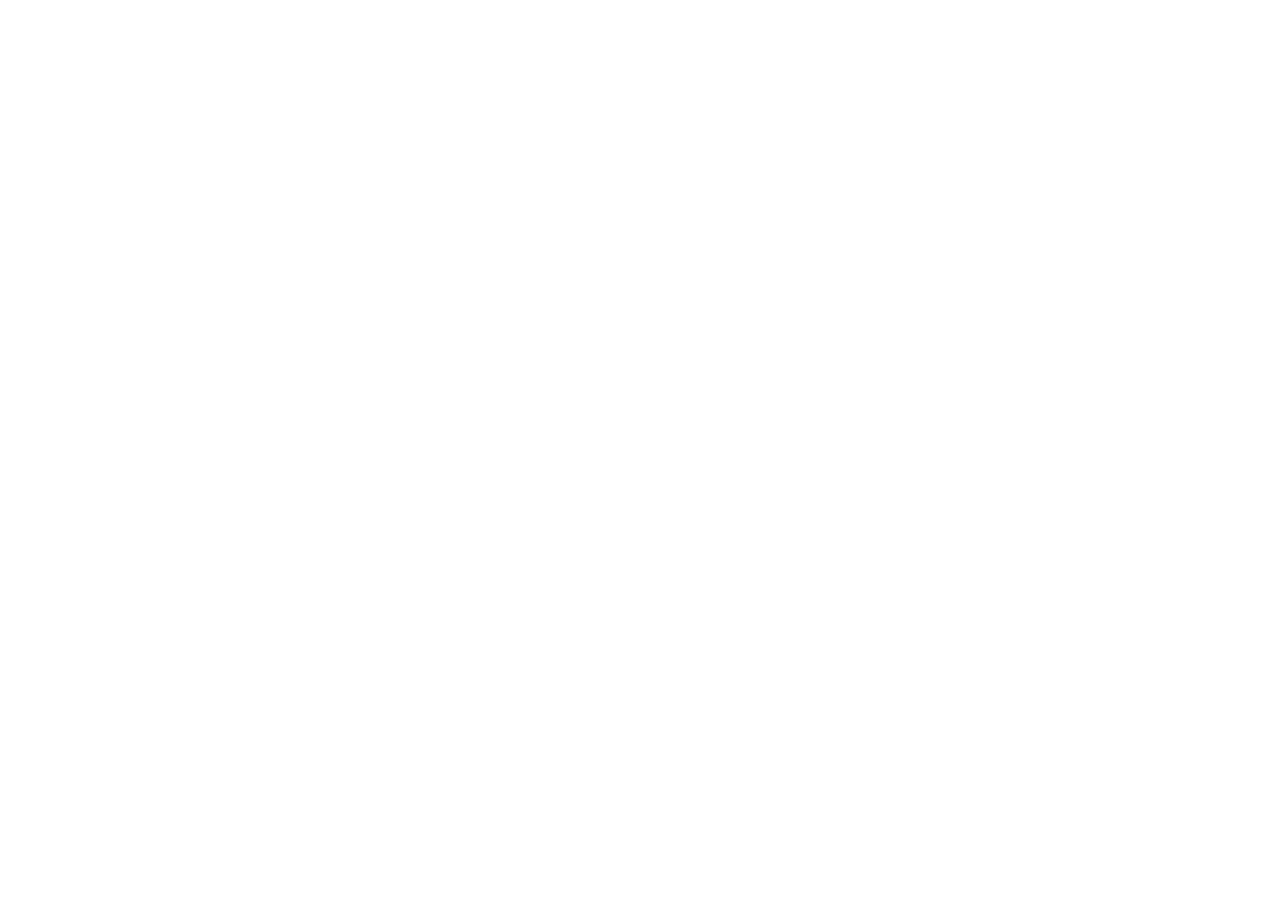
==== product.html @ 76ed592c "Add files via upload" ====
<!DOCTYPE html>
<html lang="en">
<head>
    <style>
       
        .row{
            display: flex;
            gap:20px
        }
        .conatiner{
            width: 90%;
            border: 1px solid black;
            margin: auto;

        }
        .box{
            width: 33%;
            margin-top:20px;
        }
    </style>
    <meta charset="UTF-8">
    <meta http-equiv="X-UA-Compatible" content="IE=edge">
    <meta name="viewport" content="width=device-width, initial-scale=1.0">
    <title>Document</title>
</head>
<body>
    <div class="container">
       
    </div>
</body>
</html>
<script>
    var data = JSON.parse(localStorage.getItem('product'));

    var item = [{
        image: "https://static1.lenskart.com/media/catalog/product/cache/1/small_image/376x180/9df78eab33525d08d6e5fb8d27136e95//l/e/lenskart-air-la-e12965-c2-eyeglasses-dup_untitled-2_1.jpg",
         price:999,
        description:"Orange Transparent Full Rim Round Eyeglasses",
        qty:1
    },
    {
            image:"https://static2.lenskart.com/media/catalog/product/cache/1/small_image/376x180/9df78eab33525d08d6e5fb8d27136e95//v/i/vincent-chase-vc-e13784-c1-eyeglasses_g_3016.jpg",
            price:1199,
            description:"Orange Transparent Full Rim Round Eyeglasses",
            qty: 1
        },
        {
            image:"https://static.lenskart.com/media/catalog/product/cache/1/small_image/376x180/9df78eab33525d08d6e5fb8d27136e95//j/o/john-jacobs-jj-e13358-c1-eyeglasses_g_5150_1.jpg",
            price:1500,
            description:"Orange Transparent Full Rim Round Eyeglasses",
            qty: 1
        }]
   
    if(data){
    for(var j=0;j<10;j++){
    
    for(var i=0;i<=data.length-3;i+=3){
        console.log("hi", i)
  
    var row = document.createElement('div')
    row.setAttribute('class', 'row')
    var div1 = document.createElement('div')
    div1.setAttribute('class', 'box')
    div1.value=i;
    div1.addEventListener("click",function(){
        console.log(data[this.value].description);
        var newcart={
            image:data[this.value].image,
            price: data[this.value].price,
            description: data[this.value].description,
            qty:1
        }
         var cardata=JSON.parse(localStorage.getItem("cartdata"));
         if(cardata){
             cardata.push(newcart);
             localStorage.setItem("cartdata",JSON.stringify(cardata));
         }
         else{
            var arr=[];
            arr.push(newcart);
            localStorage.setItem("cartdata",JSON.stringify(arr));
         }
        window.open("C:/Users/hp/Desktop/projectlenscart/cart2.html");
    })
    div1.innerHTML=`<img src="${data[i].image}">`
 
    var div2 = document.createElement('div')
    div2.setAttribute('class', 'box')
    div2.value = i+1;
    div2.addEventListener("click", function () {
            console.log(data[this.value].description);
            var newcart = {
                image: data[this.value].image,
                price: data[this.value].price,
                description: data[this.value].description,
                qty: 1
            }
            var cardata = JSON.parse(localStorage.getItem("cartdata"));
            if (cardata) {
                cardata.push(newcart);
                localStorage.setItem("cartdata", JSON.stringify(cardata));
            }
            else {
                var arr = [];
                arr.push(newcart);
                localStorage.setItem("cartdata", JSON.stringify(arr));
            }
            window.open("C:/Users/hp/Desktop/projectlenscart/cart2.html");
        })
    div2.innerHTML = `<img src="${data[i+1].image}">`
    var div3 = document.createElement('div')
    div3.setAttribute('class', 'box')
    div3.value = i + 2;
        div3.addEventListener("click", function () {
            console.log(data[this.value].description);
            var newcart = {
                image: data[this.value].image,
                price: data[this.value].price,
                description: data[this.value].description,
                qty: 1
            }
            var cardata = JSON.parse(localStorage.getItem("cartdata"));
            if (cardata) {
                cardata.push(newcart);
                localStorage.setItem("cartdata", JSON.stringify(cardata));
            }
            else {
                var arr = [];
                arr.push(newcart);
                localStorage.setItem("cartdata", JSON.stringify(arr));
            }
            window.open("C:/Users/hp/Desktop/projectlenscart/cart2.html");
        })
    div3.innerHTML = `<img src="${data[i+2].image}">`
  
    
    var container = document.getElementsByClassName('container')[0];

    row.append(div1,div2,div3)
    container.appendChild(row)
 
    }
    }
}else{
        localStorage.setItem('product',JSON.stringify(item))
    }
    
</script>
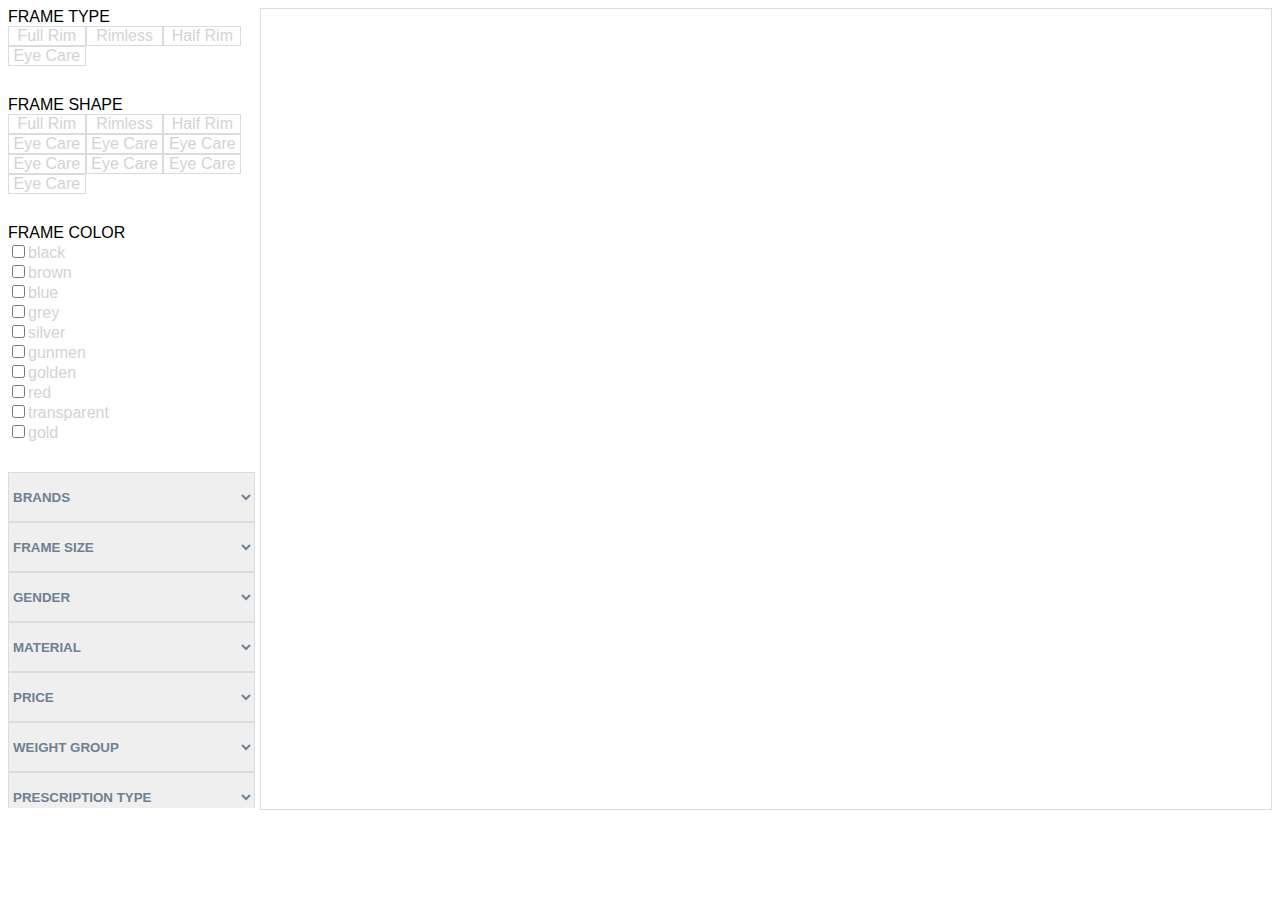
==== commit 8ca1c0d7: "Add files via upload" ====
--- a/product.html
+++ b/product.html
@@ -7,16 +7,84 @@
             display: flex;
             gap:20px
         }
-        .conatiner{
-            width: 90%;
-            border: 1px solid black;
-            margin: auto;
-
+        .container{
+            background-color:white;
+            overflow-y: scroll;
+            height: 800px;
+            float: right;
+            width: 80%;
+           border:1px solid gainsboro;
+
+        }
+        .container::-webkit-scrollbar{
+            -webkit-appearance: none;
+            appearance: none;
+        }
+        .box:hover{
+            transform:scale3d(1.3,1.3,1.3);
+            border: 1px solid gainsboro;
         }
         .box{
+            padding: 20px;
             width: 33%;
             margin-top:20px;
-        }
+
+        }
+        img{
+            width: 90%;
+
+        }
+        .flex{
+             display: flex;
+            flex-flow:row wrap; 
+            
+        }
+        .frame{
+            overflow-y: scroll;
+            width: 20%;
+            height:800px;
+           
+        }
+        .frame::-webkit-scrollbar{
+            -webkit-appearance: none;
+            appearance: none;
+        }
+     
+       .framebox{
+           text-align: center;
+           width: 30%;
+           border: 1px solid gainsboro;
+           color: lightgray;
+       }
+       .column-flex{
+           display: flex;
+           flex-flow: column ;
+           color: lightgray;
+       }
+       .sc:hover{
+           color: black;
+
+       }
+
+    .drop-down{
+        height: 50px;
+        width: 98%;
+        margin: auto;
+        border-left: none;
+        border: 1px solid gainsboro;
+        color:slategray;
+        font-weight: bolder;
+    }
+    .whole-content{
+        display: flex;
+        font-family: -apple-system, BlinkMacSystemFont, 'Segoe UI', Roboto, Oxygen, Ubuntu, Cantarell, 'Open Sans', 'Helvetica Neue', sans-serif;
+    } 
+    .bottom30{
+        margin-bottom: 30px;
+    }
+
+
+        
     </style>
     <meta charset="UTF-8">
     <meta http-equiv="X-UA-Compatible" content="IE=edge">
@@ -24,27 +92,164 @@
     <title>Document</title>
 </head>
 <body>
+<div class="whole-content">
+    <div class="frame">
+        <div class="bottom30">FRAME TYPE
+        <div class="flex">
+        
+        <div class="framebox"><img src="https://static.lenskart.com/images/cust_mailer/Eyeglass/FullRim.png" alt="">Full Rim</div>
+        <div class="framebox"><img src="https://static.lenskart.com/images/cust_mailer/Eyeglass/Rimless.png" alt="">Rimless</div>
+        <div class="framebox"><img src="https://static.lenskart.com/images/cust_mailer/Eyeglass/HalfRim.png" alt="">Half Rim</div>
+        <div class="framebox"><img src="https://static.lenskart.com/images/cust_mailer/Eyeglass/HalfRim.png" alt="">Eye Care</div>
+    </div>
+    </div>
+    <!-- Frame shape -->
+    <div class="bottom30">FRAME SHAPE
+        <div class="flex">
+    
+            <div class="framebox"><img src="https://static.lenskart.com/images/cust_mailer/Eyeglass/FullRim.png" alt="">Full
+                Rim</div>
+            <div class="framebox"><img src="https://static.lenskart.com/images/cust_mailer/Eyeglass/Rimless.png"
+                    alt="">Rimless</div>
+            <div class="framebox"><img src="https://static.lenskart.com/images/cust_mailer/Eyeglass/HalfRim.png" alt="">Half
+                Rim</div>
+            <div class="framebox"><img src="https://static.lenskart.com/images/cust_mailer/Eyeglass/HalfRim.png" alt="">Eye
+                Care</div>
+            <div class="framebox"><img src="https://static.lenskart.com/images/cust_mailer/Eyeglass/HalfRim.png" alt="">Eye
+                Care</div>
+            <div class="framebox"><img src="https://static.lenskart.com/images/cust_mailer/Eyeglass/HalfRim.png" alt="">Eye
+                Care</div>
+            <div class="framebox"><img src="https://static.lenskart.com/images/cust_mailer/Eyeglass/HalfRim.png" alt="">Eye
+                Care</div>
+            <div class="framebox"><img src="https://static.lenskart.com/images/cust_mailer/Eyeglass/HalfRim.png" alt="">Eye
+                Care</div>
+            <div class="framebox"><img src="https://static.lenskart.com/images/cust_mailer/Eyeglass/HalfRim.png" alt="">Eye
+                Care</div>
+            <div class="framebox"><img src="https://static.lenskart.com/images/cust_mailer/Eyeglass/HalfRim.png" alt="">Eye
+                Care</div>
+        </div>
+    </div>
+    <!-- Frame color -->
+    <div class="bottom30">FRAME COLOR
+        <div class="column-flex "style="overflow-y:scroll; height:200px">
+            <div  class="sc"><input type="checkbox">black</div>
+            <div  class="sc"><input type="checkbox">brown</div>
+            <div  class="sc"><input type="checkbox">blue</div>
+           <div  class="sc"><input type="checkbox">grey</div>
+           <div  class="sc"><input type="checkbox">silver</div>
+            <div  class="sc"><input type="checkbox">gunmen</div>
+            <div  class="sc"><input type="checkbox">golden</div>
+            <div  class="sc"><input type="checkbox">red</div>
+          <div  class="sc"><input type="checkbox">transparent</div>
+            <div  class="sc"><input type="checkbox">gold</div>
+           <div  class="sc"><input type="checkbox">tortoise</div>
+            <div  class="sc"><input type="checkbox">pink</div>
+           <div  class="sc"><input type="checkbox">pink gold</div>
+            <div  class="sc"><input type="checkbox">purple</div>
+            <div  class="sc"><input type="checkbox">green</div>
+            <div  class="sc"><input type="checkbox">orange</div>
+            <div  class="sc"><input type="checkbox">white</div>
+            <div  class="sc"><input type="checkbox">clear</div>
+            <div  class="sc"><input type="checkbox">copper</div>
+            <div  class="sc"><input type="checkbox">yellow</div>
+
+        </div>
+    </div>
+    <!-- drop-down -->
+    <select  class="drop-down " name="cars">
+        <option  >BRANDS</option>
+        <option >JOHN JACOBS</option>
+        <option >LENSCART AIR</option>
+        <option >VINCENT CHASE</option>
+        <option>VINCENT CHAS COMPUTER GLASSES</option>
+    </select>
+    <select class="drop-down " name="cars">
+        <option>FRAME SIZE</option>
+        <option>JOHN JACOBS</option>
+        <option>LENSCART AIR</option>
+        <option>VINCENT CHASE</option>
+        <option>VINCENT CHAS COMPUTER GLASSES</option>
+    </select>
+    <select class="drop-down " name="cars">
+        <option>GENDER</option>
+        <option>JOHN JACOBS</option>
+        <option>LENSCART AIR</option>
+        <option>VINCENT CHASE</option>
+        <option>VINCENT CHAS COMPUTER GLASSES</option>
+    </select>
+    <select class="drop-down " name="cars">
+        <option>MATERIAL</option>
+        <option>JOHN JACOBS</option>
+        <option>LENSCART AIR</option>
+        <option>VINCENT CHASE</option>
+        <option>VINCENT CHAS COMPUTER GLASSES</option>
+    </select>
+    <select class="drop-down " name="cars">
+        <option>PRICE</option>
+        <option>JOHN JACOBS</option>
+        <option>LENSCART AIR</option>
+        <option>VINCENT CHASE</option>
+        <option>VINCENT CHAS COMPUTER GLASSES</option>
+    </select>
+    <select class="drop-down " name="cars">
+        <option>WEIGHT GROUP</option>
+        <option>JOHN JACOBS</option>
+        <option>LENSCART AIR</option>
+        <option>VINCENT CHASE</option>
+        <option>VINCENT CHAS COMPUTER GLASSES</option>
+    </select>
+    <select class="drop-down " name="cars">
+        <option>PRESCRIPTION TYPE</option>
+        <option>JOHN JACOBS</option>
+        <option>LENSCART AIR</option>
+        <option>VINCENT CHASE</option>
+        <option>VINCENT CHAS COMPUTER GLASSES</option>
+    </select>
+    <select class="drop-down " name="cars">
+        <option>COLLECTION</option>
+        <option>JOHN JACOBS</option>
+        <option>LENSCART AIR</option>
+        <option>VINCENT CHASE</option>
+        <option>VINCENT CHAS COMPUTER GLASSES</option>
+    </select>
+    <select class="drop-down " name="cars">
+        <option>GLASS COLOR</option>
+        <option>JOHN JACOBS</option>
+        <option>LENSCART AIR</option>
+        <option>VINCENT CHASE</option>
+        <option>VINCENT CHAS COMPUTER GLASSES</option>
+    </select>
+    <select class="drop-down " name="cars">
+        <option>FRAME WIDTH</option>
+        <option>JOHN JACOBS</option>
+        <option>LENSCART AIR</option>
+        <option>VINCENT CHASE</option>
+        <option>VINCENT CHAS COMPUTER GLASSES</option>
+    </select>
+    </div>
     <div class="container">
        
     </div>
+</div>
 </body>
 </html>
 <script>
     var data = JSON.parse(localStorage.getItem('product'));
 
     var item = [{
+        productid:0,
         image: "https://static1.lenskart.com/media/catalog/product/cache/1/small_image/376x180/9df78eab33525d08d6e5fb8d27136e95//l/e/lenskart-air-la-e12965-c2-eyeglasses-dup_untitled-2_1.jpg",
          price:999,
         description:"Orange Transparent Full Rim Round Eyeglasses",
         qty:1
     },
-    {
+    {       productid: 1,
             image:"https://static2.lenskart.com/media/catalog/product/cache/1/small_image/376x180/9df78eab33525d08d6e5fb8d27136e95//v/i/vincent-chase-vc-e13784-c1-eyeglasses_g_3016.jpg",
             price:1199,
             description:"Orange Transparent Full Rim Round Eyeglasses",
             qty: 1
         },
-        {
+        {   productid: 2,
             image:"https://static.lenskart.com/media/catalog/product/cache/1/small_image/376x180/9df78eab33525d08d6e5fb8d27136e95//j/o/john-jacobs-jj-e13358-c1-eyeglasses_g_5150_1.jpg",
             price:1500,
             description:"Orange Transparent Full Rim Round Eyeglasses",
@@ -65,6 +270,7 @@
     div1.addEventListener("click",function(){
         console.log(data[this.value].description);
         var newcart={
+            productid:data[this.value].productid,
             image:data[this.value].image,
             price: data[this.value].price,
             description: data[this.value].description,
@@ -80,7 +286,7 @@
             arr.push(newcart);
             localStorage.setItem("cartdata",JSON.stringify(arr));
          }
-        window.open("C:/Users/hp/Desktop/projectlenscart/cart2.html");
+        window.open("cart2.html");
     })
     div1.innerHTML=`<img src="${data[i].image}">`
  
@@ -90,6 +296,7 @@
     div2.addEventListener("click", function () {
             console.log(data[this.value].description);
             var newcart = {
+                productid:data[this.value].productid,
                 image: data[this.value].image,
                 price: data[this.value].price,
                 description: data[this.value].description,
@@ -105,7 +312,7 @@
                 arr.push(newcart);
                 localStorage.setItem("cartdata", JSON.stringify(arr));
             }
-            window.open("C:/Users/hp/Desktop/projectlenscart/cart2.html");
+            window.open("cart2.html");
         })
     div2.innerHTML = `<img src="${data[i+1].image}">`
     var div3 = document.createElement('div')
@@ -114,6 +321,7 @@
         div3.addEventListener("click", function () {
             console.log(data[this.value].description);
             var newcart = {
+                productid:data[this.value].productid,
                 image: data[this.value].image,
                 price: data[this.value].price,
                 description: data[this.value].description,
@@ -129,7 +337,7 @@
                 arr.push(newcart);
                 localStorage.setItem("cartdata", JSON.stringify(arr));
             }
-            window.open("C:/Users/hp/Desktop/projectlenscart/cart2.html");
+            window.open("cart2.html");
         })
     div3.innerHTML = `<img src="${data[i+2].image}">`
   
